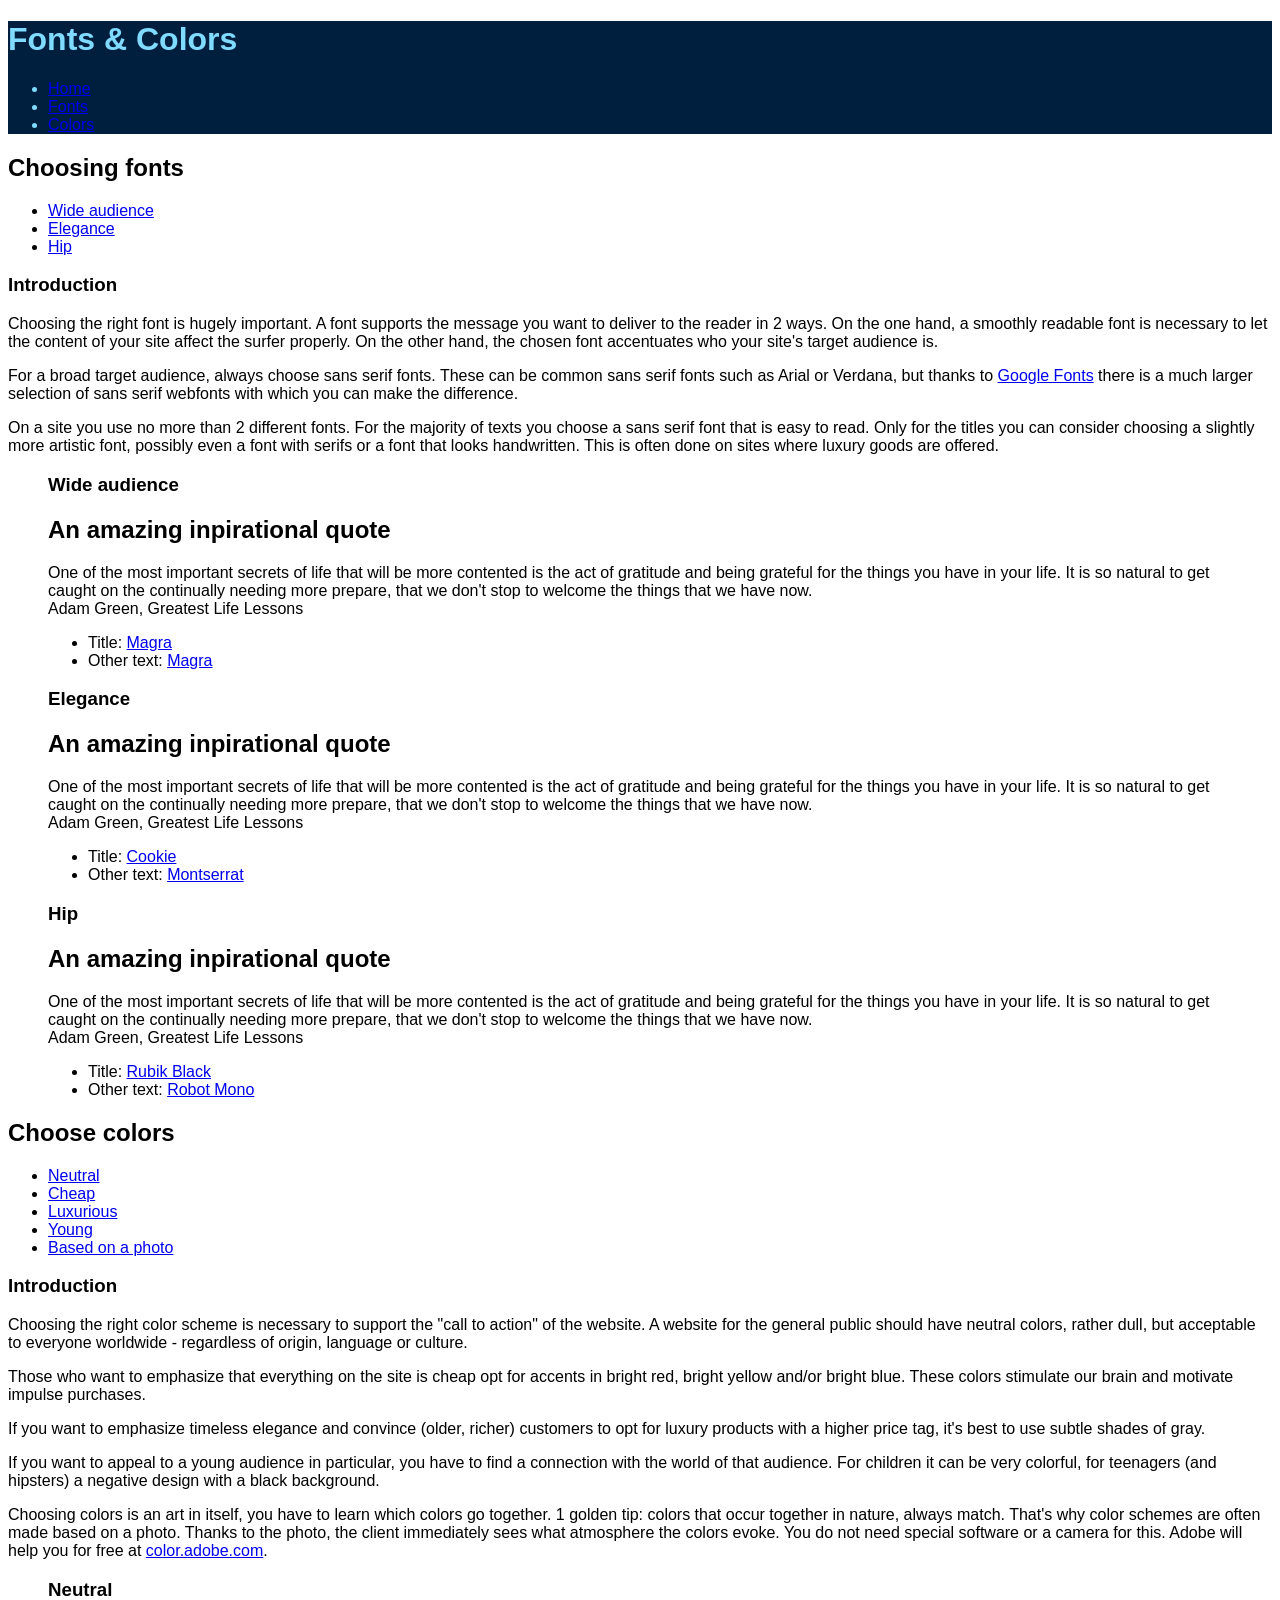
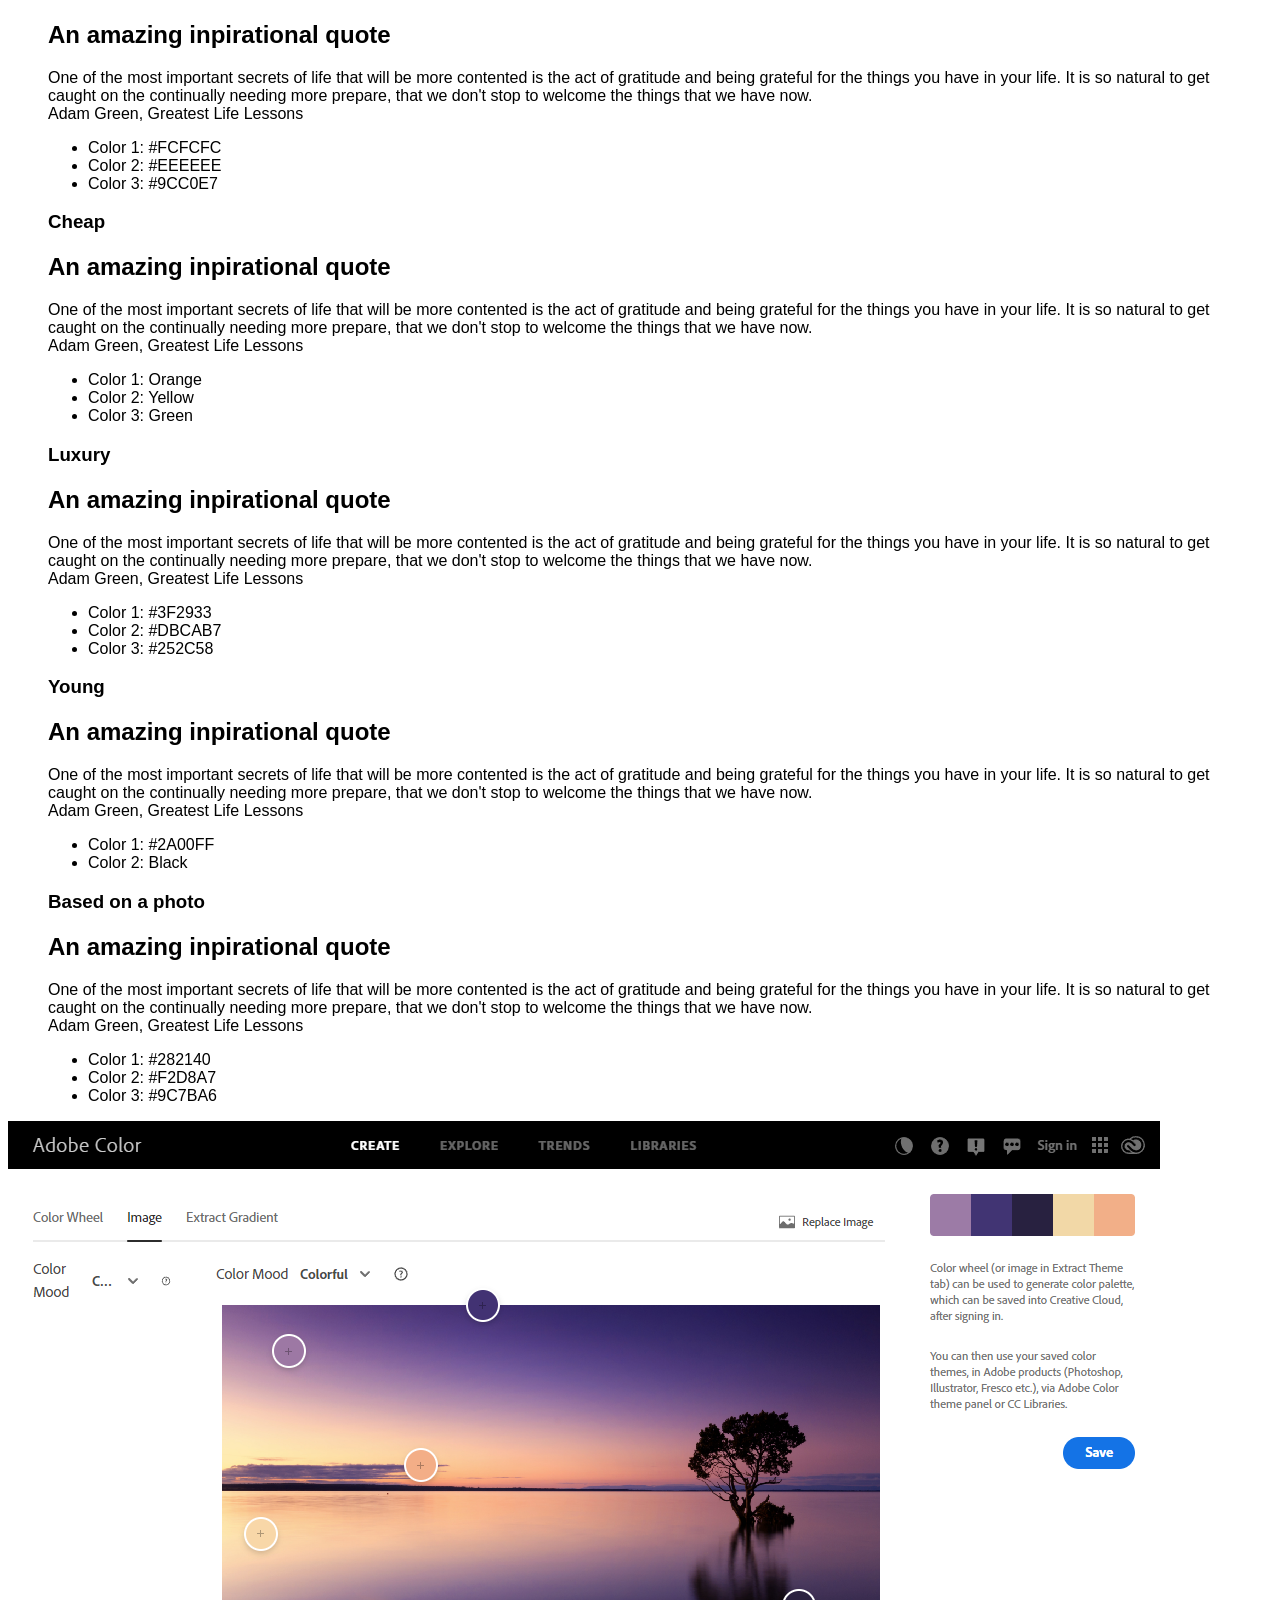
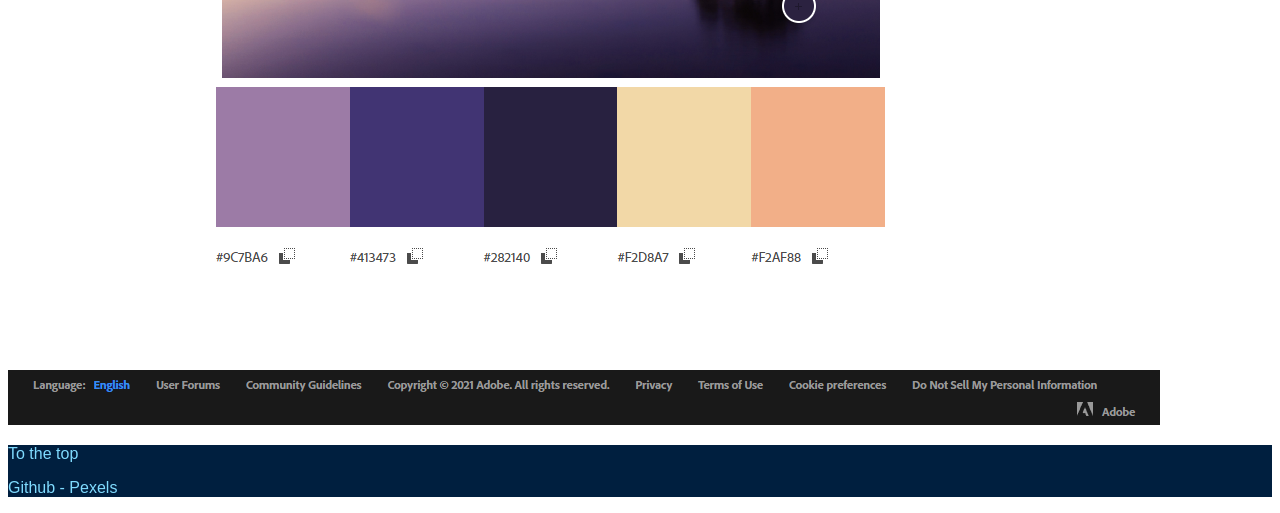
==== fontscolors.html @ 17a844fb "Portfolio CSS 1 half afgewerkt" ====
<!DOCTYPE html>
<html lang="en">

<head>
    <meta charset="UTF-8">
    <meta http-equiv="X-UA-Compatible" content="IE=edge">
    
    <link rel="stylesheet" href="css/fontscolors.css"><meta name="viewport" content="width=device-width, initial-scale=1.0">
    <title>Fonts & Colors</title>
</head>

<body>
    <header>
        <h1>Fonts & Colors</h1>
        <nav>
            <ul>
                <li><a href="#">Home</a></li>
                <li><a href="#fonts">Fonts</a></li>
                <li><a href="#colors">Colors</a></li>
            </ul>
        </nav>
    </header>

    <h2 id="fonts">Choosing fonts</h2>
    <nav>
        <ul>
            <li><a href="#wide_audience">Wide audience</a></li>
            <li><a href="#elegance">Elegance</a></li>
            <li><a href="#hip">Hip</a></li>
        </ul>
    </nav>

    <h3>Introduction</h3>
    <p>
        Choosing the right font is hugely important. A font supports the message you want to deliver to the reader in 2
        ways. On the one hand, a smoothly readable font is necessary to let the content of your site affect the surfer
        properly. On the other hand, the chosen font accentuates who your site's target audience is.
    </p>
    <p>
        For a broad target audience, always choose sans serif fonts. These can be common sans serif fonts such as Arial
        or Verdana, but thanks to <span><a href="https://fonts.google.com/">Google Fonts</a></span> there is a much larger selection of sans serif webfonts with which you
        can make the difference.
    </p>
    <p>
        On a site you use no more than 2 different fonts. For the majority of texts you choose a sans serif font that is
        easy to read. Only for the titles you can consider choosing a slightly more artistic font, possibly even a font
        with serifs or a font that looks handwritten. This is often done on sites where luxury goods are offered.
    </p>

        <figure>
            <h3 id="wide_audience">Wide audience</h3>
            <div>
                <h2>An amazing inpirational quote</h2>
                <p>
                    One of the most important secrets of life that will be more contented is the act of gratitude and
                    being grateful for the things you have in your life. It is so natural to get caught on the
                    continually needing more prepare, that we don't stop to welcome the things that we have now. 
                    <br>Adam Green, Greatest Life Lessons
                </p>
            </div>
            <ul>
                <li>Title: <span><a href="https://fonts.google.com/specimen/Magra">Magra</a></span></li>
                <li>Other text: <span><a href="https://fonts.google.com/specimen/Magra">Magra</a></span></li>
            </ul>
        </figure>

        <figure>
            <h3 id="elegance">Elegance</h3>
            <div>
                <h2>An amazing inpirational quote</h2>
                <p>
                    One of the most important secrets of life that will be more contented is the act of gratitude and
                    being grateful for the things you have in your life. It is so natural to get caught on the
                    continually needing more prepare, that we don't stop to welcome the things that we have now. 
                    <br>Adam Green, Greatest Life Lessons
                </p>
            </div>
            <ul>
                <li>Title: <span><a href="https://fonts.google.com/specimen/Cookie">Cookie</a></span></li>
                <li>Other text: <span><a href="https://fonts.google.com/specimen/Montserrat">Montserrat</a></span></li>
            </ul>
        </figure>

        <figure>
            <h3 id="hip">Hip</h3>
            <div>
                <h2>An amazing inpirational quote</h2>
                <p>
                    One of the most important secrets of life that will be more contented is the act of gratitude and
                    being grateful for the things you have in your life. It is so natural to get caught on the
                    continually needing more prepare, that we don't stop to welcome the things that we have now. 
                    <br>Adam Green, Greatest Life Lessons
                </p>
            </div>
            <ul>
                <li>Title: <span><a href="https://fonts.google.com/specimen/Rubik">Rubik Black</a></span></li>
                <li>Other text: <span><a href="https://fonts.google.com/specimen/Roboto+Mono">Robot Mono</a></span></li>
            </ul>
        </figure>

    <h2 id="colors">Choose colors</h2>
    <ul>
        <li><a href="#neutral">Neutral</a></li>
        <li><a href="#cheap">Cheap</a></li>
        <li><a href="#luxurious">Luxurious</a></li>
        <li><a href="#young">Young</a></li>
        <li><a href="#based_on_a_photo">Based on a photo</a></li>
    </ul>

    <h3>Introduction</h3>
    <p>
        Choosing the right color scheme is necessary to support the "call to action" of the website. A website for the
        general public should have neutral colors, rather dull, but acceptable to everyone worldwide - regardless of
        origin, language or culture.
    </p>
    <p>
        Those who want to emphasize that everything on the site is cheap opt for accents in bright red, bright yellow
        and/or bright blue. These colors stimulate our brain and motivate impulse purchases.
    </p>
    <p>
        If you want to emphasize timeless elegance and convince (older, richer) customers to opt for luxury products
        with a higher price tag, it's best to use subtle shades of gray.
    </p>
    <p>
        If you want to appeal to a young audience in particular, you have to find a connection with the world of that
        audience. For children it can be very colorful, for teenagers (and hipsters) a negative design with a black
        background.
    </p>
    <p>
        Choosing colors is an art in itself, you have to learn which colors go together. 1 golden tip: colors that occur
        together in nature, always match. That's why color schemes are often made based on a photo. Thanks to the photo,
        the client immediately sees what atmosphere the colors evoke. You do not need special software or a camera for
        this. Adobe will help you for free at <span><a href="https://color.adobe.com/">color.adobe.com</a></span>.
    </p>

        <figure>
            <h3 id="neutral">Neutral</h3>
            <div>
                <h2>An amazing inpirational quote</h2>
                <p>
                    One of the most important secrets of life that will be more contented is the act of gratitude and
                    being grateful for the things you have in your life. It is so natural to get caught on the
                    continually needing more prepare, that we don't stop to welcome the things that we have now. 
                    <br>Adam Green, Greatest Life Lessons
                </p>
            </div>
            <ul>
                <li>Color 1: #FCFCFC</li>
                <li>Color 2: #EEEEEE</li>
                <li>Color 3: #9CC0E7</li>
            </ul>
        </figure>

        <figure>
            <h3 id="cheap">Cheap</h3>
            <div>
                <h2>An amazing inpirational quote</h2>
                <p>
                    One of the most important secrets of life that will be more contented is the act of gratitude and
                    being grateful for the things you have in your life. It is so natural to get caught on the
                    continually needing more prepare, that we don't stop to welcome the things that we have now. 
                    <br>Adam Green, Greatest Life Lessons
                </p>
            </div>
            <ul>
                <li>Color 1: Orange</li>
                <li>Color 2: Yellow</li>
                <li>Color 3: Green</li>
            </ul>
        </figure>

        <figure>
            <h3 id="luxurious">Luxury</h3>
            <div>
                <h2>An amazing inpirational quote</h2>
                <p>
                    One of the most important secrets of life that will be more contented is the act of gratitude and
                    being grateful for the things you have in your life. It is so natural to get caught on the
                    continually needing more prepare, that we don't stop to welcome the things that we have now. 
                    <br>Adam Green, Greatest Life Lessons
                </p>
            </div>
            <ul>
                <li>Color 1: #3F2933</li>
                <li>Color 2: #DBCAB7</li>
                <li>Color 3: #252C58</li>
            </ul>
        </figure>

        <figure>
            <h3 id="young">Young</h3>
            <div>
                <h2>An amazing inpirational quote</h2>
                <p>
                    One of the most important secrets of life that will be more contented is the act of gratitude and
                    being grateful for the things you have in your life. It is so natural to get caught on the
                    continually needing more prepare, that we don't stop to welcome the things that we have now. 
                    <br>Adam Green, Greatest Life Lessons
                </p>
            </div>
            <ul>
                <li>Color 1: #2A00FF</li>
                <li>Color 2: Black</li>
            </ul>
        </figure>

        <figure>
            <h3 id="based_on_a_photo">Based on a photo</h3>
            <div>
                <h2>An amazing inpirational quote</h2>
                <p>
                    One of the most important secrets of life that will be more contented is the act of gratitude and
                    being grateful for the things you have in your life. It is so natural to get caught on the
                    continually needing more prepare, that we don't stop to welcome the things that we have now. 
                    <br>Adam Green, Greatest Life Lessons
                </p>
            </div>
            <ul>
                <li>Color 1: #282140</li>
                <li>Color 2: #F2D8A7</li>
                <li>Color 3: #9C7BA6</li>
            </ul>
        </figure>
        <img src="images/brave_hRv6RdWqh0.png" alt="Tree with beautiful background">
    
    <footer>
        <p>To the top</p>
        <p>Github - Pexels</p>
    </footer>
</body>

</html>
---- css/fontscolors.css ----
body{
    font-family: sans-serif;
    background-color: white;
}

header{
    background-color: #001f3f;
    color:#7fdbff;
}

footer{
    background-color: #001f3f;
    color:#7fdbff;
}
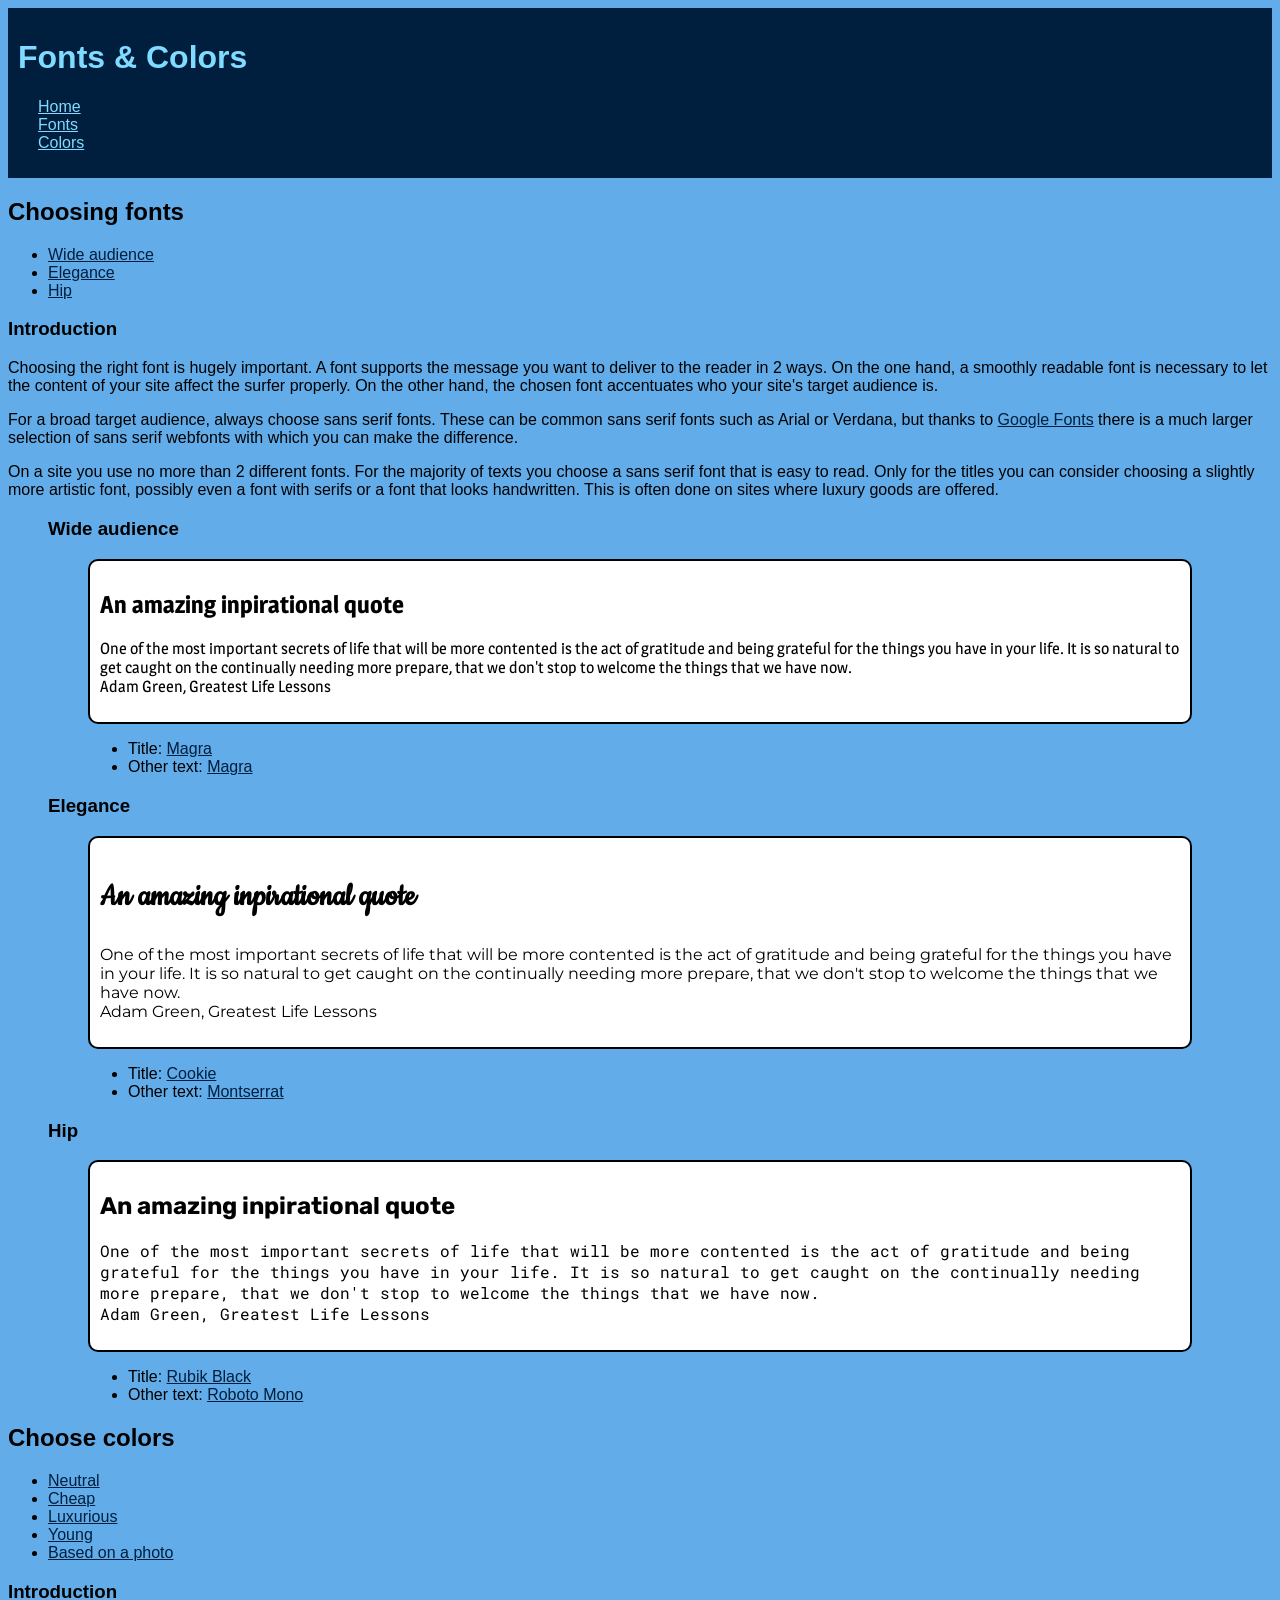
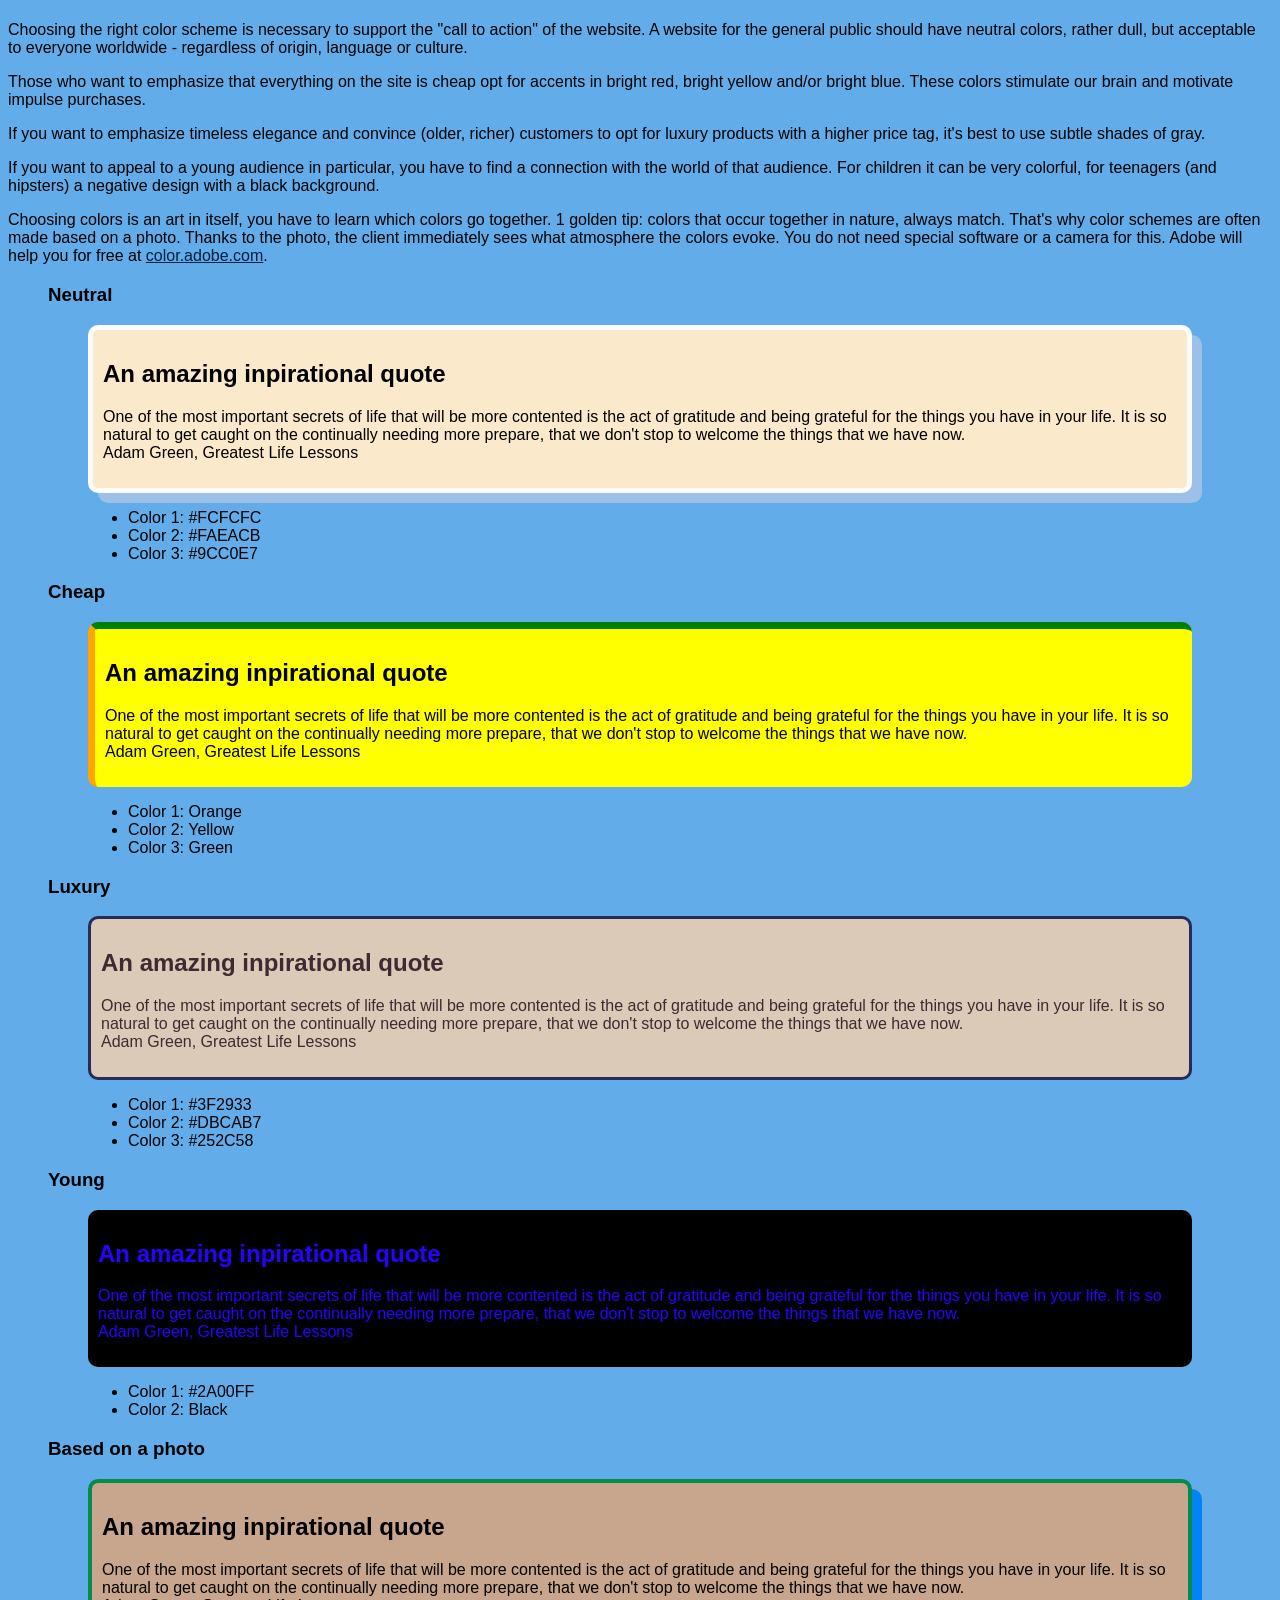
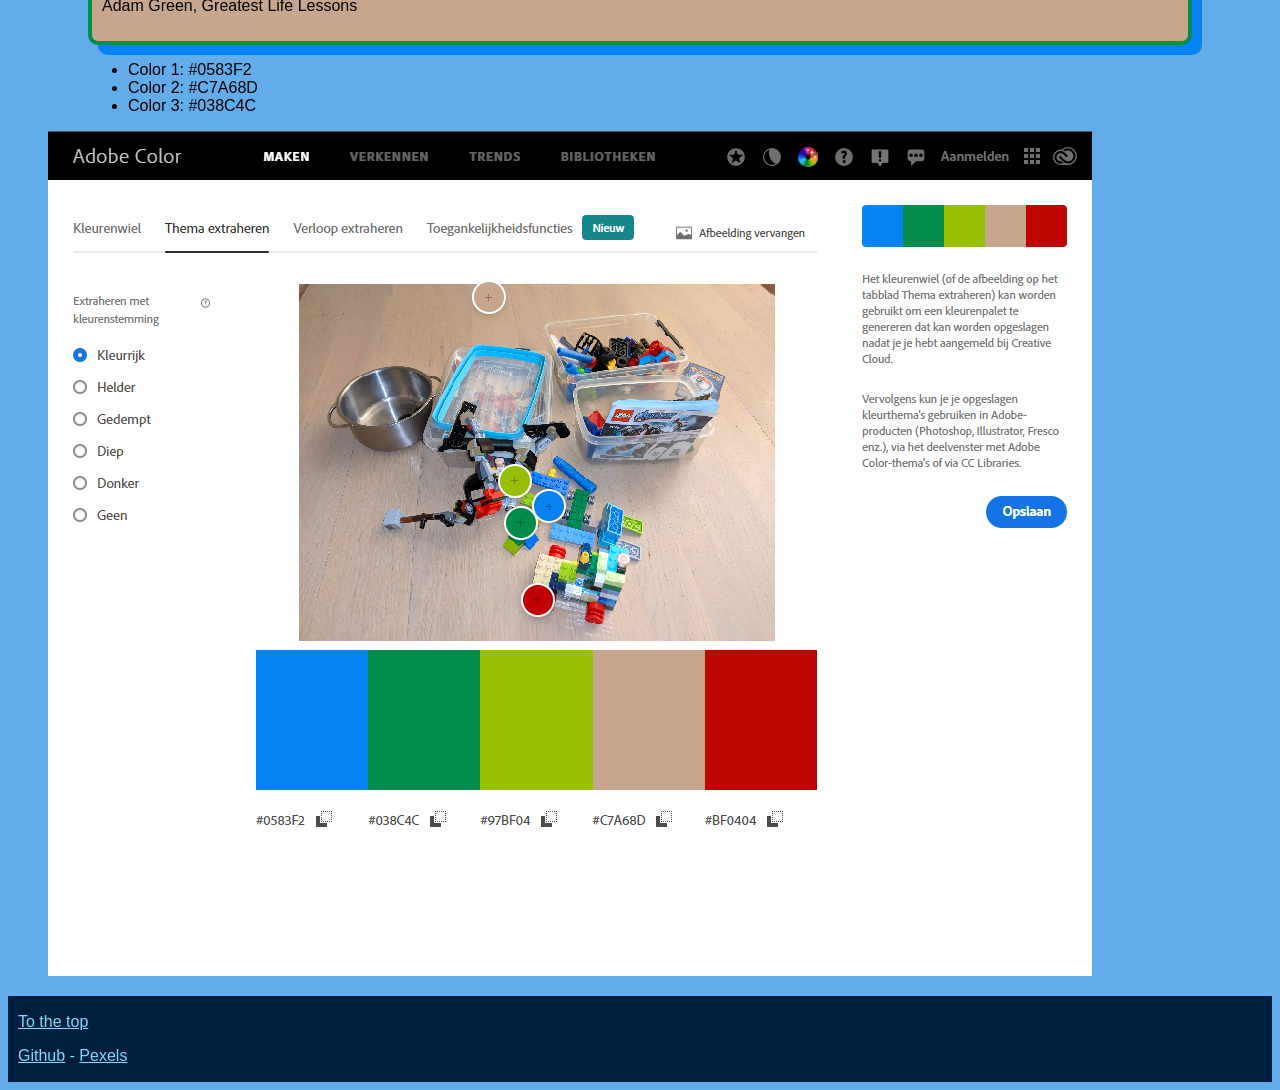
==== commit af61028c: "Portfolio CSS 1 Afgewerkt" ====
--- a/fontscolors.html
+++ b/fontscolors.html
@@ -5,7 +5,8 @@
     <meta charset="UTF-8">
     <meta http-equiv="X-UA-Compatible" content="IE=edge">
     
-    <link rel="stylesheet" href="css/fontscolors.css"><meta name="viewport" content="width=device-width, initial-scale=1.0">
+    <link rel="stylesheet" href="css/fontscolors.css" media="all">
+    <meta name="viewport" content="width=device-width, initial-scale=1.0">
     <title>Fonts & Colors</title>
 </head>
 
@@ -14,7 +15,7 @@
         <h1>Fonts & Colors</h1>
         <nav>
             <ul>
-                <li><a href="#">Home</a></li>
+                <li><a href="index.html">Home</a></li>
                 <li><a href="#fonts">Fonts</a></li>
                 <li><a href="#colors">Colors</a></li>
             </ul>
@@ -48,54 +49,66 @@
     </p>
 
         <figure>
-            <h3 id="wide_audience">Wide audience</h3>
-            <div>
-                <h2>An amazing inpirational quote</h2>
-                <p>
-                    One of the most important secrets of life that will be more contented is the act of gratitude and
-                    being grateful for the things you have in your life. It is so natural to get caught on the
-                    continually needing more prepare, that we don't stop to welcome the things that we have now. 
-                    <br>Adam Green, Greatest Life Lessons
-                </p>
-            </div>
-            <ul>
-                <li>Title: <span><a href="https://fonts.google.com/specimen/Magra">Magra</a></span></li>
-                <li>Other text: <span><a href="https://fonts.google.com/specimen/Magra">Magra</a></span></li>
-            </ul>
-        </figure>
-
-        <figure>
-            <h3 id="elegance">Elegance</h3>
-            <div>
-                <h2>An amazing inpirational quote</h2>
-                <p>
-                    One of the most important secrets of life that will be more contented is the act of gratitude and
-                    being grateful for the things you have in your life. It is so natural to get caught on the
-                    continually needing more prepare, that we don't stop to welcome the things that we have now. 
-                    <br>Adam Green, Greatest Life Lessons
-                </p>
-            </div>
-            <ul>
-                <li>Title: <span><a href="https://fonts.google.com/specimen/Cookie">Cookie</a></span></li>
-                <li>Other text: <span><a href="https://fonts.google.com/specimen/Montserrat">Montserrat</a></span></li>
-            </ul>
-        </figure>
-
-        <figure>
-            <h3 id="hip">Hip</h3>
-            <div>
-                <h2>An amazing inpirational quote</h2>
-                <p>
-                    One of the most important secrets of life that will be more contented is the act of gratitude and
-                    being grateful for the things you have in your life. It is so natural to get caught on the
-                    continually needing more prepare, that we don't stop to welcome the things that we have now. 
-                    <br>Adam Green, Greatest Life Lessons
-                </p>
-            </div>
-            <ul>
-                <li>Title: <span><a href="https://fonts.google.com/specimen/Rubik">Rubik Black</a></span></li>
-                <li>Other text: <span><a href="https://fonts.google.com/specimen/Roboto+Mono">Robot Mono</a></span></li>
-            </ul>
+            <div>
+                <h3 id="wide_audience">Wide audience</h3>
+            </div>
+            <figure>
+                <div id="wide_audience_text" class="basic_div">
+                    <h2>An amazing inpirational quote</h2>
+                    <p>
+                        One of the most important secrets of life that will be more contented is the act of gratitude and
+                        being grateful for the things you have in your life. It is so natural to get caught on the
+                        continually needing more prepare, that we don't stop to welcome the things that we have now.
+                        <br>Adam Green, Greatest Life Lessons
+                    </p>
+                </div>
+                <ul>
+                    <li>Title: <span><a href="https://fonts.google.com/specimen/Magra">Magra</a></span></li>
+                    <li>Other text: <span><a href="https://fonts.google.com/specimen/Magra">Magra</a></span></li>
+                </ul>
+            </figure>
+        </figure>
+
+        <figure>
+            <div>
+                <h3 id="elegance">Elegance</h3>
+            </div>
+            <figure>
+                <div id="elegance_text" class="basic_div">
+                    <h2>An amazing inpirational quote</h2>
+                    <p>
+                        One of the most important secrets of life that will be more contented is the act of gratitude and
+                        being grateful for the things you have in your life. It is so natural to get caught on the
+                        continually needing more prepare, that we don't stop to welcome the things that we have now.
+                        <br>Adam Green, Greatest Life Lessons
+                    </p>
+                </div>
+                <ul>
+                    <li>Title: <span><a href="https://fonts.google.com/specimen/Cookie">Cookie</a></span></li>
+                    <li>Other text: <span><a href="https://fonts.google.com/specimen/Montserrat">Montserrat</a></span></li>
+                </ul>
+            </figure>
+        </figure>
+
+        <figure>
+            <div>
+                <h3 id="hip">Hip</h3>
+            </div>
+            <figure>
+                <div id="hip_text" class="basic_div">
+                    <h2>An amazing inpirational quote</h2>
+                    <p>
+                        One of the most important secrets of life that will be more contented is the act of gratitude and
+                        being grateful for the things you have in your life. It is so natural to get caught on the
+                        continually needing more prepare, that we don't stop to welcome the things that we have now.
+                        <br>Adam Green, Greatest Life Lessons
+                    </p>
+                </div>
+                <ul>
+                    <li>Title: <span><a href="https://fonts.google.com/specimen/Rubik">Rubik Black</a></span></li>
+                    <li>Other text: <span><a href="https://fonts.google.com/specimen/Roboto+Mono">Roboto Mono</a></span></li>
+                </ul>
+            </figure>
         </figure>
 
     <h2 id="colors">Choose colors</h2>
@@ -134,98 +147,122 @@
     </p>
 
         <figure>
-            <h3 id="neutral">Neutral</h3>
-            <div>
-                <h2>An amazing inpirational quote</h2>
-                <p>
-                    One of the most important secrets of life that will be more contented is the act of gratitude and
-                    being grateful for the things you have in your life. It is so natural to get caught on the
-                    continually needing more prepare, that we don't stop to welcome the things that we have now. 
-                    <br>Adam Green, Greatest Life Lessons
-                </p>
-            </div>
-            <ul>
-                <li>Color 1: #FCFCFC</li>
-                <li>Color 2: #EEEEEE</li>
-                <li>Color 3: #9CC0E7</li>
-            </ul>
-        </figure>
-
-        <figure>
-            <h3 id="cheap">Cheap</h3>
-            <div>
-                <h2>An amazing inpirational quote</h2>
-                <p>
-                    One of the most important secrets of life that will be more contented is the act of gratitude and
-                    being grateful for the things you have in your life. It is so natural to get caught on the
-                    continually needing more prepare, that we don't stop to welcome the things that we have now. 
-                    <br>Adam Green, Greatest Life Lessons
-                </p>
-            </div>
-            <ul>
-                <li>Color 1: Orange</li>
-                <li>Color 2: Yellow</li>
-                <li>Color 3: Green</li>
-            </ul>
-        </figure>
-
-        <figure>
-            <h3 id="luxurious">Luxury</h3>
-            <div>
-                <h2>An amazing inpirational quote</h2>
-                <p>
-                    One of the most important secrets of life that will be more contented is the act of gratitude and
-                    being grateful for the things you have in your life. It is so natural to get caught on the
-                    continually needing more prepare, that we don't stop to welcome the things that we have now. 
-                    <br>Adam Green, Greatest Life Lessons
-                </p>
-            </div>
-            <ul>
-                <li>Color 1: #3F2933</li>
-                <li>Color 2: #DBCAB7</li>
-                <li>Color 3: #252C58</li>
-            </ul>
-        </figure>
-
-        <figure>
-            <h3 id="young">Young</h3>
-            <div>
-                <h2>An amazing inpirational quote</h2>
-                <p>
-                    One of the most important secrets of life that will be more contented is the act of gratitude and
-                    being grateful for the things you have in your life. It is so natural to get caught on the
-                    continually needing more prepare, that we don't stop to welcome the things that we have now. 
-                    <br>Adam Green, Greatest Life Lessons
-                </p>
-            </div>
-            <ul>
-                <li>Color 1: #2A00FF</li>
-                <li>Color 2: Black</li>
-            </ul>
-        </figure>
-
-        <figure>
-            <h3 id="based_on_a_photo">Based on a photo</h3>
-            <div>
-                <h2>An amazing inpirational quote</h2>
-                <p>
-                    One of the most important secrets of life that will be more contented is the act of gratitude and
-                    being grateful for the things you have in your life. It is so natural to get caught on the
-                    continually needing more prepare, that we don't stop to welcome the things that we have now. 
-                    <br>Adam Green, Greatest Life Lessons
-                </p>
-            </div>
-            <ul>
-                <li>Color 1: #282140</li>
-                <li>Color 2: #F2D8A7</li>
-                <li>Color 3: #9C7BA6</li>
-            </ul>
-        </figure>
-        <img src="images/brave_hRv6RdWqh0.png" alt="Tree with beautiful background">
+            <div>
+                <h3 id="neutral">Neutral</h3>
+            </div>
+            <figure>
+                <div id="neutral_color" class="basic_div">
+                    <h2>An amazing inpirational quote</h2>
+                    <p>
+                        One of the most important secrets of life that will be more contented is the act of gratitude and
+                        being grateful for the things you have in your life. It is so natural to get caught on the
+                        continually needing more prepare, that we don't stop to welcome the things that we have now.
+                        <br>Adam Green, Greatest Life Lessons
+                    </p>
+                </div>
+                <ul>
+                    <li>Color 1: #FCFCFC</li>
+                    <li>Color 2: #FAEACB</li>
+                    <li>Color 3: #9CC0E7</li>
+                </ul>
+            </figure>
+        </figure>
+
+        <figure>
+            <div>
+                <h3 id="cheap">Cheap</h3>
+            </div>
+            <figure>
+                <div id="cheap_color" class="basic_div">
+                    <h2>An amazing inpirational quote</h2>
+                    <p>
+                        One of the most important secrets of life that will be more contented is the act of gratitude and
+                        being grateful for the things you have in your life. It is so natural to get caught on the
+                        continually needing more prepare, that we don't stop to welcome the things that we have now.
+                        <br>Adam Green, Greatest Life Lessons
+                    </p>
+                </div>
+                <ul>
+                    <li>Color 1: Orange</li>
+                    <li>Color 2: Yellow</li>
+                    <li>Color 3: Green</li>
+                </ul>
+            </figure>
+        </figure>
+
+        <figure>
+            <div>
+                <h3 id="luxurious">Luxury</h3>
+            </div>
+            <figure>
+                <div id="luxurious_color" class="basic_div">
+                    <h2>An amazing inpirational quote</h2>
+                    <p>
+                        One of the most important secrets of life that will be more contented is the act of gratitude and
+                        being grateful for the things you have in your life. It is so natural to get caught on the
+                        continually needing more prepare, that we don't stop to welcome the things that we have now.
+                        <br>Adam Green, Greatest Life Lessons
+                    </p>
+                </div>
+                <ul>
+                    <li>Color 1: #3F2933</li>
+                    <li>Color 2: #DBCAB7</li>
+                    <li>Color 3: #252C58</li>
+                </ul>
+            </figure>
+        </figure>
+
+        <figure>
+            <div>
+                <h3 id="young">Young</h3>
+            </div>
+            <figure>
+                <div id="young_color" class="basic_div">
+                    <h2>An amazing inpirational quote</h2>
+                    <p>
+                        One of the most important secrets of life that will be more contented is the act of gratitude and
+                        being grateful for the things you have in your life. It is so natural to get caught on the
+                        continually needing more prepare, that we don't stop to welcome the things that we have now.
+                        <br>Adam Green, Greatest Life Lessons
+                    </p>
+                </div>
+                <ul>
+                    <li>Color 1: #2A00FF</li>
+                    <li>Color 2: Black</li>
+                </ul>
+            </figure>
+        </figure>
+
+        <figure>
+            <div>
+                <h3 id="based_on_a_photo">Based on a photo</h3>
+            </div>
+            <figure>
+                <div id="based_on_a_photo_color" class="basic_div">
+                    <h2>An amazing inpirational quote</h2>
+                    <p>
+                        One of the most important secrets of life that will be more contented is the act of gratitude and
+                        being grateful for the things you have in your life. It is so natural to get caught on the
+                        continually needing more prepare, that we don't stop to welcome the things that we have now.
+                        <br>Adam Green, Greatest Life Lessons
+                    </p>
+                </div>
+                <ul>
+                    <li>Color 1: #0583F2</li>
+                    <li>Color 2: #C7A68D</li>
+                    <li>Color 3: #038C4C</li>
+                </ul>
+            </figure>
+            <img src="images/brave_1SDZ0M1PWW.png" alt="Tree with beautiful background">
+        </figure>
+        
     
     <footer>
-        <p>To the top</p>
-        <p>Github - Pexels</p>
+        <p><a href=#>To the top</a></p>
+        <p>
+            <span><a href="https://github.com/SohaibIbenhajene">Github</a></span> - 
+            <span><a href="https://www.pexels.com/@sohaib-ibenhajene-142450517?onboarding=completed">Pexels</a></span>
+        </p>
     </footer>
 </body>
 
--- a/css/fontscolors.css
+++ b/css/fontscolors.css
@@ -1,14 +1,114 @@
+@import url('https://fonts.googleapis.com/css2?family=Cookie&family=Magra&family=Montserrat&family=Roboto+Mono&family=Rubik:wght@900&display=swap');
+
+
 body{
     font-family: sans-serif;
-    background-color: white;
+    background-color: #61ace9;
+    color: black;
 }
+
 
 header{
     background-color: #001f3f;
     color:#7fdbff;
+    padding: 10px;
 }
+header nav ul li a{
+    color: #7fdbff;
+}
+header nav ul li a:hover{
+    color: #001f3f;
+    background-color: #7fdbff;
+}
+header nav ul, header nav li{
+    padding-left: 10px;
+    list-style-type: none;
+}
+
 
 footer{
     background-color: #001f3f;
     color:#7fdbff;
+    padding: 1px 10px;
+}
+footer a{
+    color: #7fdbff;
+}
+footer a:hover{
+    color: #001f3f;
+    background-color: #7fdbff;
+}
+
+
+a{
+    color: #001f3f;
+}
+a:hover{
+    color: #7fdbff;
+} 
+
+
+.basic_div{
+    background-color: white;
+    border:2px solid;
+    border-radius: 10px;
+    padding: 10px;
+}
+
+
+#wide_audience_text{
+    font-family: 'Magra', sans-serif;
+}
+
+#elegance_text h2{
+    font-family: 'Cookie', cursive;
+    font-size: 35px
+}
+#elegance_text p{
+    font-family: 'Montserrat', sans-serif;
+}
+
+#hip_text h2{
+    font-family: 'Rubik', sans-serif;
+}
+#hip_text p{
+    font-family: 'Roboto Mono', monospace;
+}
+
+
+#neutral_color{
+    background-color: #FAEACB;
+    box-shadow: 10px 10px #9CC0E7;
+    border: 5px solid #FCFCFC;
+}
+
+#cheap_color{
+    background-color: yellow;
+    border: none;
+    border-top: 7px solid green;
+    border-left: 7px solid orange;
+}
+
+#luxurious_color{
+    border: none;
+    background-color: #DBCAB7;
+    color: #3F2933;
+    border: 3px solid #252C58;
+}
+
+#young_color{
+    border: none;
+    background-color: black;
+    color: #2A00FF;
+}
+
+#based_on_a_photo_color{
+    border: none;
+    background-color: #C7A68D;
+    border: 4px solid #038C4C;
+    box-shadow: 10px 10px #0583F2;
+}
+
+img{
+    max-width: 95%;
 }
